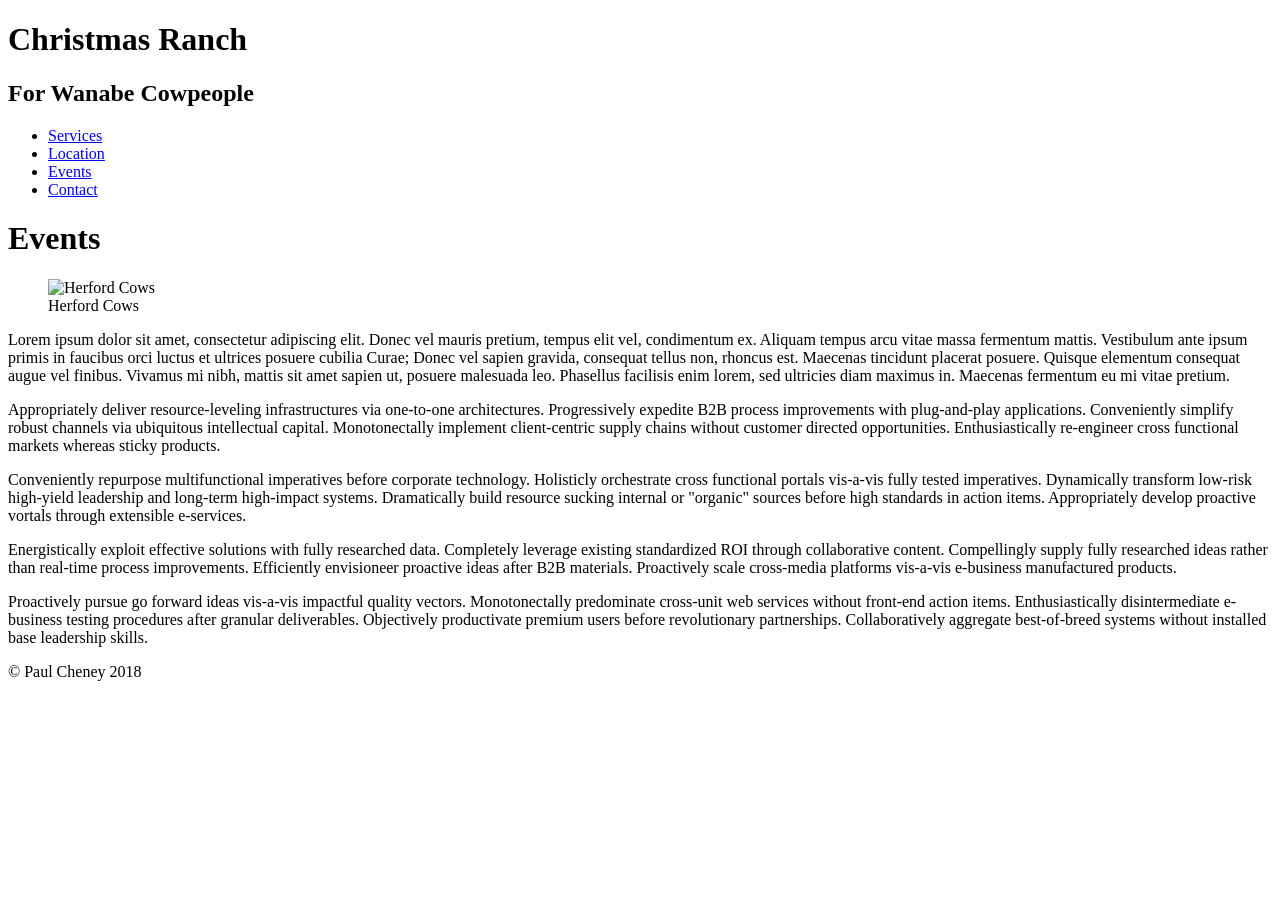
==== ranch/index.html @ 15d3da56 "Ranch project" ====
<!doctype html>
<html lang="en">
<head>
<meta charset="utf-8">
<meta name="description" content="Fill Me In">
<meta name="author" content="John Doe">
<title>Events: Christmas Ranch</title>

<meta name="viewport" content="width=device-width, initial-scale=1, maximum-scale=1">

<!-- STYLE SHEETS -->
<link href="css/normalize.css" rel="stylesheet">
<link href="css/small.css" rel="stylesheet">
<link href="css/medium.css" rel="stylesheet">
<link href="css/large.css" rel="stylesheet">

</head>

<body>
<body>
<header>
  <h1>Christmas Ranch</h1>
  <h2>For Wanabe Cowpeople</h2>
</header>
  
<nav>
<ul>
  <li><a href="index.html">Services</a></li>
  <li><a href="#">Location</a></li>
  <li class="active"><a href="#">Events</a></li>
  <li><a href="#">Contact</a></li>
</ul>
</nav>

<main>
    
    <h1>Events</h1>
    
    <figure>
      <img src="images/cows.jpg" alt="Herford Cows">
      <figcaption>Herford Cows</figcaption>
    </figure>

    <p>Lorem ipsum dolor sit amet, consectetur adipiscing elit. Donec vel mauris pretium, tempus elit vel, condimentum ex. Aliquam tempus arcu vitae massa fermentum mattis. Vestibulum ante ipsum primis in faucibus orci luctus et ultrices posuere cubilia Curae; Donec vel sapien gravida, consequat tellus non, rhoncus est. Maecenas tincidunt placerat posuere. Quisque elementum consequat augue vel finibus. Vivamus mi nibh, mattis sit amet sapien ut, posuere malesuada leo. Phasellus facilisis enim lorem, sed ultricies diam maximus in. Maecenas fermentum eu mi vitae pretium.</p>

    <div class="news">
    <p>Appropriately deliver resource-leveling infrastructures via one-to-one architectures. Progressively expedite B2B process improvements with plug-and-play applications. Conveniently simplify robust channels via ubiquitous intellectual capital. Monotonectally implement client-centric supply chains without customer directed opportunities. Enthusiastically re-engineer cross functional markets whereas sticky products.</p>

    <p>Conveniently repurpose multifunctional imperatives before corporate technology. Holisticly orchestrate cross functional portals vis-a-vis fully tested imperatives. Dynamically transform low-risk high-yield leadership and long-term high-impact systems. Dramatically build resource sucking internal or "organic" sources before high standards in action items. Appropriately develop proactive vortals through extensible e-services.</p>

    <p>Energistically exploit effective solutions with fully researched data. Completely leverage existing standardized ROI through collaborative content. Compellingly supply fully researched ideas rather than real-time process improvements. Efficiently envisioneer proactive ideas after B2B materials. Proactively scale cross-media platforms vis-a-vis e-business manufactured products.</p>

    <p>Proactively pursue go forward ideas vis-a-vis impactful quality vectors. Monotonectally predominate cross-unit web services without front-end action items. Enthusiastically disintermediate e-business testing procedures after granular deliverables. Objectively productivate premium users before revolutionary partnerships. Collaboratively aggregate best-of-breed systems without installed base leadership skills.</p>
    </div>

    
</main>

<footer>
&copy; Paul Cheney 2018
</footer>
</body>
</html>
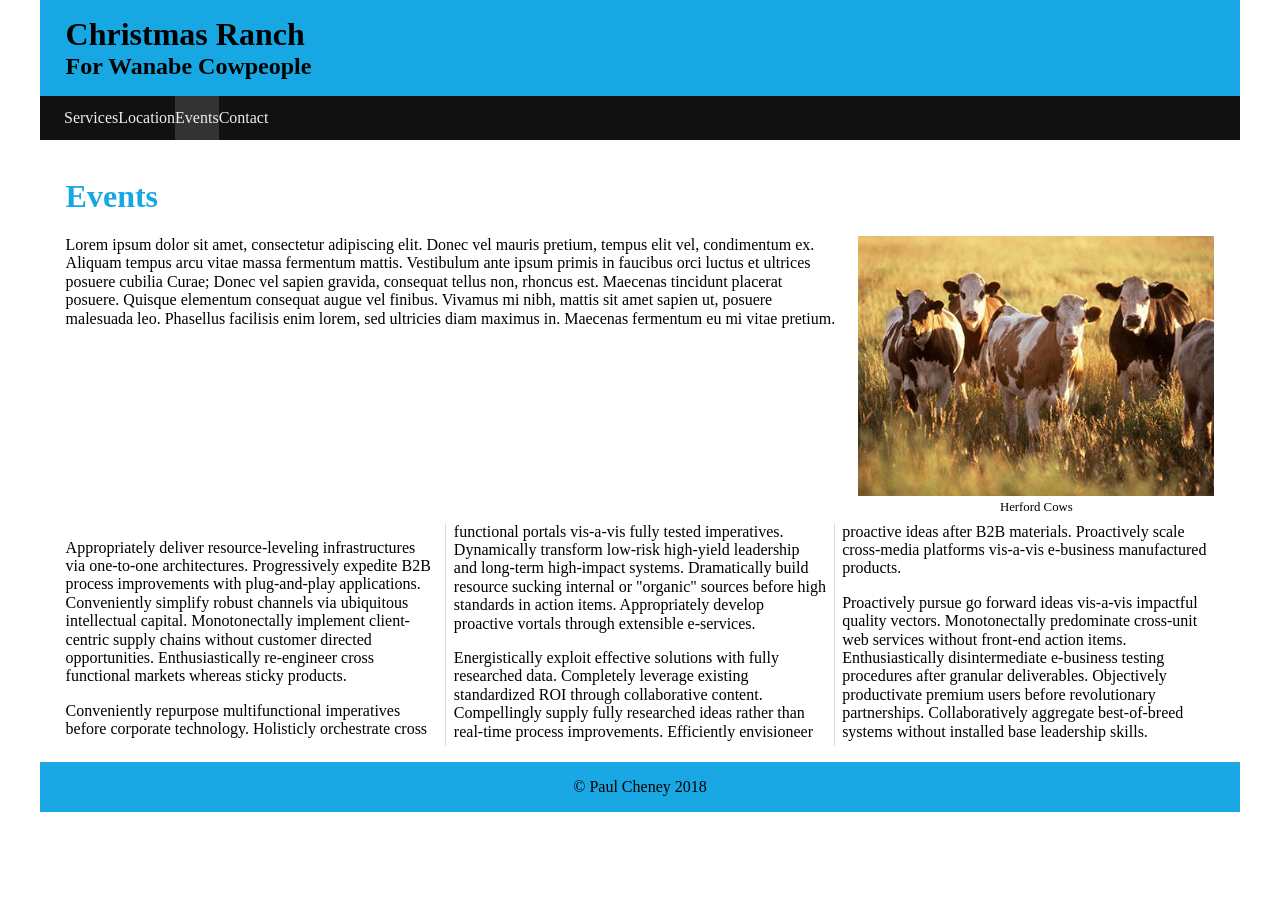
==== commit 1bd9fddd: "updated with name" ====
--- a/ranch/index.html
+++ b/ranch/index.html
@@ -2,8 +2,8 @@
 <html lang="en">
 <head>
 <meta charset="utf-8">
-<meta name="description" content="Fill Me In">
-<meta name="author" content="John Doe">
+<meta name="description" content="Ranch Project Week 02">
+<meta name="author" content="Mark J. Stevens">
 <title>Events: Christmas Ranch</title>
 
 <meta name="viewport" content="width=device-width, initial-scale=1, maximum-scale=1">
--- a/ranch/css/small.css
+++ b/ranch/css/small.css
@@ -0,0 +1,60 @@
+* { -moz-box-sizing: border-box;
+  -webkit-box-sizing: border-box;
+  box-sizing: border-box; }
+
+  /* body rules here */
+  body {
+    font-family: Verdana;
+    font-size: 16px;
+  }
+
+  /* header rules here */
+  header {
+    background-color: #17a8e4;
+    padding: 1rem 2%;
+  }
+  header h1 {
+    margin: 0;
+  }
+  header h2 {
+    margin: 0;
+  }
+
+  /* navigation rules here */
+  nav {background-color: #111;}
+  nav ul {margin: 0; padding: 0;}
+  nav li {list-style-type: none;}
+  nav li.active {background-color: #333;}
+
+  nav a {
+    display: block;
+    padding: .8rem 0; /* 44 min height */
+    color: #eee;
+    text-align: center;
+    text-decoration: none;
+  }
+
+  nav a:hover {background-color: #444;}
+
+  /* main rules here */
+  main {
+    padding: 1rem 2%;
+    display: block;
+  }
+  main h1 {color: #17a8e4;}
+
+  main figure img {width: 100%;}
+  main figure {
+    width: 100%;
+    margin: 0;
+  }
+  main figcaption {
+    text-align: center;
+    font-size: .8rem;}
+
+
+  footer {
+    text-align: center;
+    padding: 1rem 2%;
+    background-color: #19a8e4;
+  }
--- a/ranch/css/medium.css
+++ b/ranch/css/medium.css
@@ -0,0 +1,19 @@
+@media only screen and (min-width: 560px) {
+
+  nav ul {display: flex;}
+  nav ul li {flex-basis: 25%;}
+
+  main figure {
+    float: right;
+    width: 48%;
+    margin-left: 2%;
+    padding-bottom: .5rem;
+  }
+
+  div.news {
+    clear: both;
+    column-count: 2;
+    column-rule: 1px solid #ddd;
+  }
+
+} /* end of media query*/
--- a/ranch/css/large.css
+++ b/ranch/css/large.css
@@ -0,0 +1,12 @@
+@media only screen and (min-width: 1028px) {
+
+  header, footer, nav, main {max-width: 75rem; margin: auto;}
+
+  nav ul {padding-left: 2%}
+  nav ul li {flex-basis: auto;}
+
+  main figure {width: 31%}
+
+  div.news {column-count: 3;}
+
+} /* end of media query*/
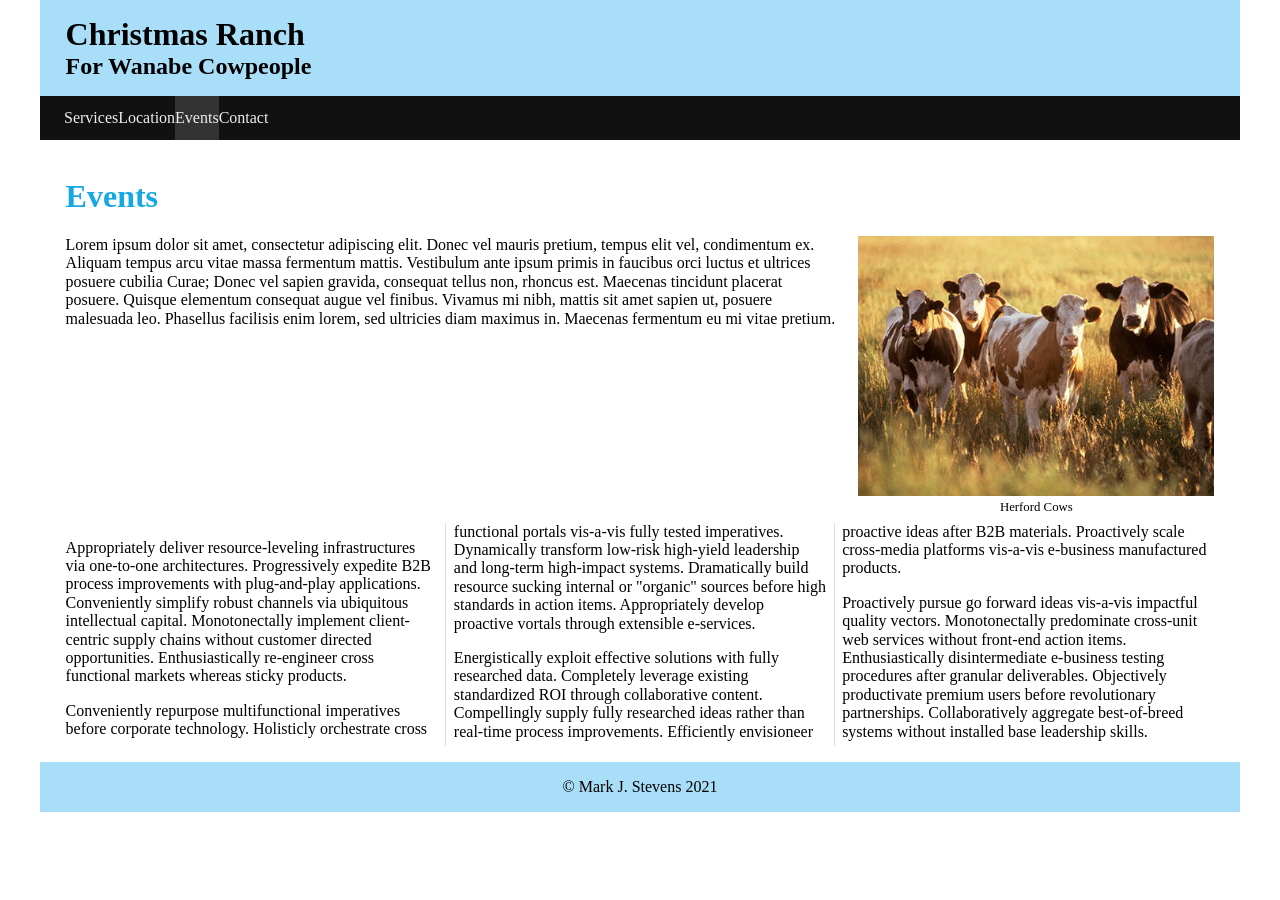
==== commit e9f7ed8c: "updated to include new color and name in footer" ====
--- a/ranch/index.html
+++ b/ranch/index.html
@@ -57,7 +57,7 @@
 </main>
 
 <footer>
-&copy; Paul Cheney 2018
+&copy; Mark J. Stevens 2021
 </footer>
 </body>
 </html>
--- a/ranch/css/small.css
+++ b/ranch/css/small.css
@@ -10,7 +10,7 @@
 
   /* header rules here */
   header {
-    background-color: #17a8e4;
+    background-color: #a9def9;
     padding: 1rem 2%;
   }
   header h1 {
@@ -56,5 +56,5 @@
   footer {
     text-align: center;
     padding: 1rem 2%;
-    background-color: #19a8e4;
+    background-color: #a9def9;
   }
--- a/ranch/css/medium.css
+++ b/ranch/css/medium.css
@@ -1,19 +1,19 @@
-@media only screen and (min-width: 560px) {
-
-  nav ul {display: flex;}
-  nav ul li {flex-basis: 25%;}
-
-  main figure {
-    float: right;
-    width: 48%;
-    margin-left: 2%;
-    padding-bottom: .5rem;
-  }
-
-  div.news {
-    clear: both;
-    column-count: 2;
-    column-rule: 1px solid #ddd;
-  }
-
+@media only screen and (min-width: 560px) {
+
+  nav ul {display: flex;}
+  nav ul li {flex-basis: 25%;}
+
+  main figure {
+    float: right;
+    width: 48%;
+    margin-left: 2%;
+    padding-bottom: .5rem;
+  }
+
+  div.news {
+    clear: both;
+    column-count: 2;
+    column-rule: 1px solid #ddd;
+  }
+
 } /* end of media query*/
--- a/ranch/css/large.css
+++ b/ranch/css/large.css
@@ -2,8 +2,10 @@
 
   header, footer, nav, main {max-width: 75rem; margin: auto;}
 
+  
   nav ul {padding-left: 2%}
   nav ul li {flex-basis: auto;}
+     
 
   main figure {width: 31%}
 
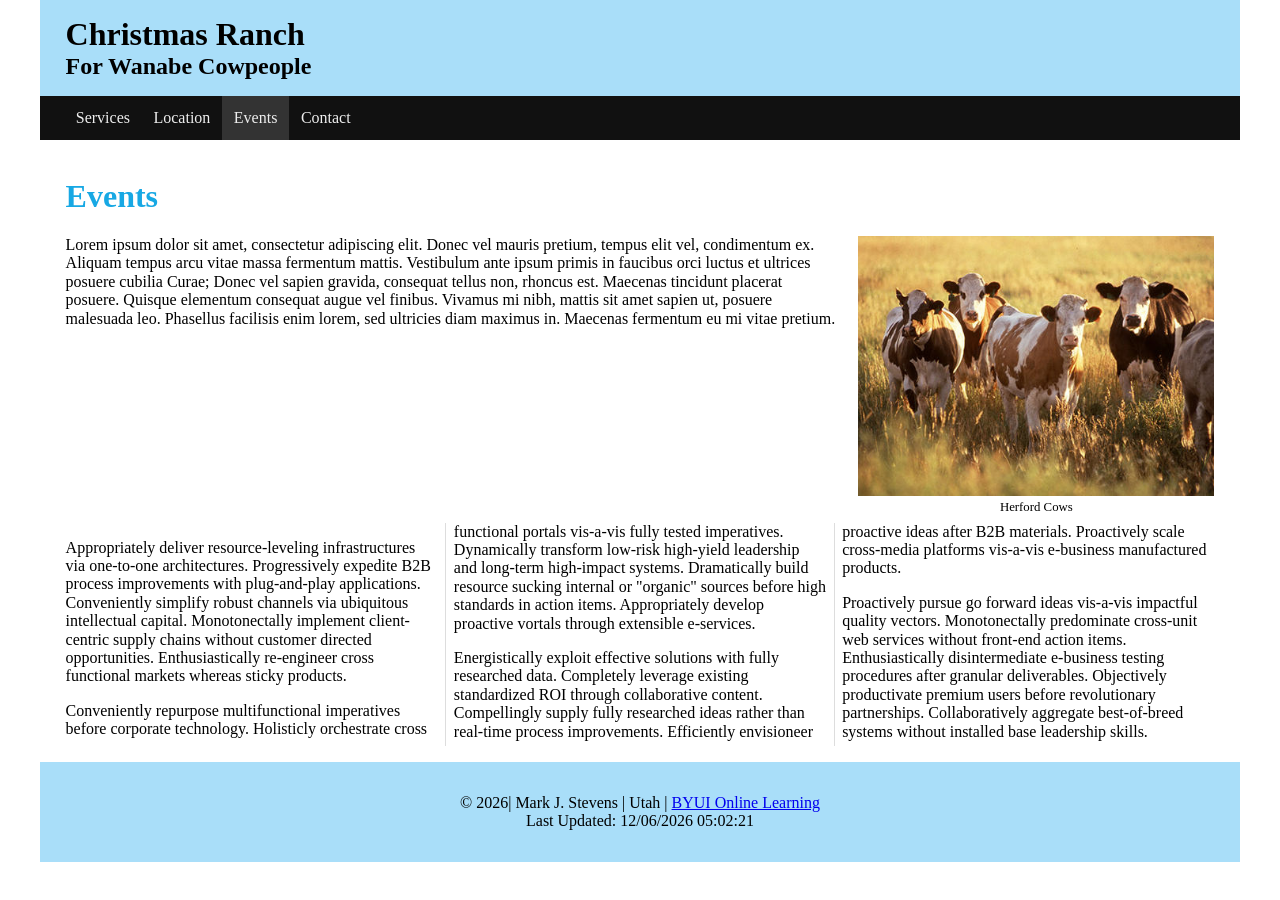
==== commit 0596d08c: "Fixed Nav menu for large display" ====
--- a/ranch/index.html
+++ b/ranch/index.html
@@ -57,7 +57,13 @@
 </main>
 
 <footer>
-&copy; Mark J. Stevens 2021
+  <p>
+    &copy; <span id="currentyear"></span>| Mark J. Stevens | Utah |
+    <a href="https://www.byui.edu/online">BYUI Online Learning</a><br />
+    Last Updated: <span id="lastupdated"></span>
+  </p>
 </footer>
+<script src="js/date.js"></script>
+
 </body>
 </html>
--- a/ranch/css/small.css
+++ b/ranch/css/small.css
@@ -1,60 +1,77 @@
-* { -moz-box-sizing: border-box;
+* {
+  -moz-box-sizing: border-box;
   -webkit-box-sizing: border-box;
-  box-sizing: border-box; }
+  box-sizing: border-box;
+}
 
-  /* body rules here */
-  body {
-    font-family: Verdana;
-    font-size: 16px;
-  }
+/* body rules here */
+body {
+  font-family: Verdana;
+  font-size: 16px;
+}
 
-  /* header rules here */
-  header {
-    background-color: #a9def9;
-    padding: 1rem 2%;
-  }
-  header h1 {
-    margin: 0;
-  }
-  header h2 {
-    margin: 0;
-  }
+/* header rules here */
+header {
+  background-color: #a9def9;
+  padding: 1rem 2%;
+}
+header h1 {
+  margin: 0;
+}
+header h2 {
+  margin: 0;
+}
 
-  /* navigation rules here */
-  nav {background-color: #111;}
-  nav ul {margin: 0; padding: 0;}
-  nav li {list-style-type: none;}
-  nav li.active {background-color: #333;}
+/* navigation rules here */
+nav {
+  background-color: #111;
+}
+nav ul {
+  margin: 0;
+  padding: 0;
+}
+nav li {
+  list-style-type: none;
+}
+nav li.active {
+  background-color: #333;
+}
 
-  nav a {
-    display: block;
-    padding: .8rem 0; /* 44 min height */
-    color: #eee;
-    text-align: center;
-    text-decoration: none;
-  }
+nav a {
+  display: block;
+  padding: 0.8rem 0; /* 44 min height */
+  color: #eee;
+  text-align: center;
+  text-decoration: none;
+}
 
-  nav a:hover {background-color: #444;}
+nav a:hover {
+  background-color: #444;
+}
 
-  /* main rules here */
-  main {
-    padding: 1rem 2%;
-    display: block;
-  }
-  main h1 {color: #17a8e4;}
+/* main rules here */
+main {
+  padding: 1rem 2%;
+  display: block;
+}
+main h1 {
+  color: #17a8e4;
+}
 
-  main figure img {width: 100%;}
-  main figure {
-    width: 100%;
-    margin: 0;
-  }
-  main figcaption {
-    text-align: center;
-    font-size: .8rem;}
+main figure img {
+  width: 100%;
+}
+main figure {
+  width: 100%;
+  margin: 0;
+}
+main figcaption {
+  text-align: center;
+  font-size: 0.8rem;
+}
 
-
-  footer {
-    text-align: center;
-    padding: 1rem 2%;
-    background-color: #a9def9;
-  }+footer {
+  text-align: center;
+  padding: 1rem 2%;
+  background-color: #a9def9;
+}
--- a/ranch/css/medium.css
+++ b/ranch/css/medium.css
@@ -1,19 +1,21 @@
-@media only screen and (min-width: 560px) {
-
-  nav ul {display: flex;}
-  nav ul li {flex-basis: 25%;}
-
-  main figure {
-    float: right;
-    width: 48%;
-    margin-left: 2%;
-    padding-bottom: .5rem;
-  }
-
-  div.news {
-    clear: both;
-    column-count: 2;
-    column-rule: 1px solid #ddd;
-  }
-
-} /* end of media query*/+@media only screen and (min-width: 560px) {
+  nav ul {
+    display: flex;
+  }
+  nav ul li {
+    flex-basis: 25%;
+  }
+
+  main figure {
+    float: right;
+    width: 48%;
+    margin-left: 2%;
+    padding-bottom: 0.5rem;
+  }
+
+  div.news {
+    clear: both;
+    column-count: 2;
+    column-rule: 1px solid #ddd;
+  }
+} /* end of media query*/
--- a/ranch/css/large.css
+++ b/ranch/css/large.css
@@ -1,14 +1,26 @@
 @media only screen and (min-width: 1028px) {
+  header,
+  footer,
+  nav,
+  main {
+    max-width: 75rem;
+    margin: auto;
+  }
 
-  header, footer, nav, main {max-width: 75rem; margin: auto;}
+  nav ul {
+    padding-left: 2%;
+  }
+  nav ul li {
+    flex-basis: auto;
+    padding-left: 1%;
+    padding-right: 1%;
+  }
 
-  
-  nav ul {padding-left: 2%}
-  nav ul li {flex-basis: auto;}
-     
+  main figure {
+    width: 31%;
+  }
 
-  main figure {width: 31%}
-
-  div.news {column-count: 3;}
-
-} /* end of media query*/+  div.news {
+    column-count: 3;
+  }
+} /* end of media query*/
